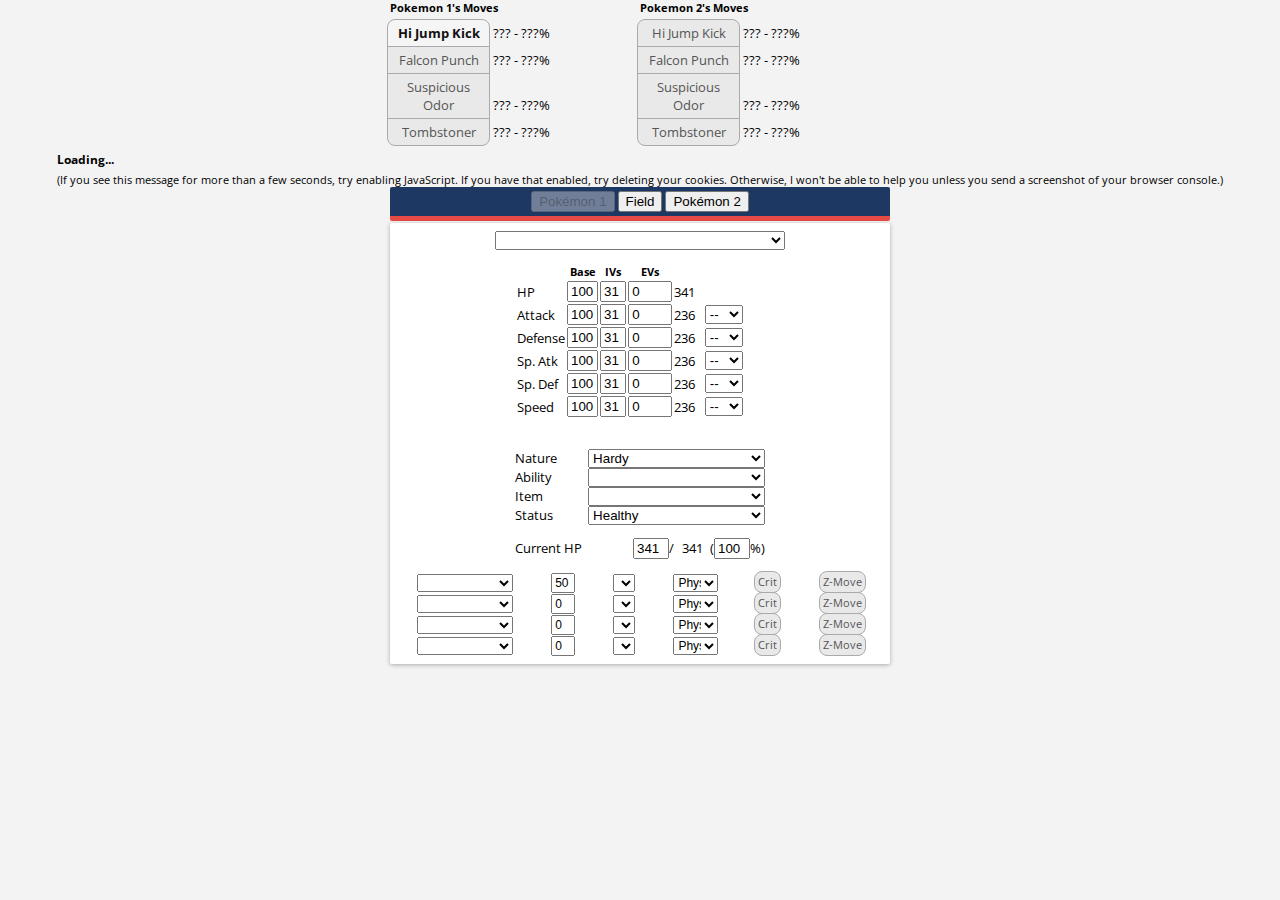
==== index.html @ ac9b4007 "Update index.html" ====
﻿<!doctype HTML>
<html lang="us">
<link rel="icon" type="image/png" href="image_res/favicon.ico">

<link rel="image_src" href="http://trainertower.com/damagecalc/image_res/rhydon.png" />
<html xmlns="http://www.w3.org/1999/xhtml"
      xmlns:og="http://ogp.me/ns#">
<meta property="og:title" content="Trainer Tower Damage Calculator" />
<meta property="og:type" content="website" />
<meta property="og:image" content="http://trainertower.com/damagecalc/image_res/rhydon.png" />
<meta id="meta" name="viewport" content="width=device-width; initial-scale=1.0" />


<head>
    <meta charset="UTF-8" />
    <title>Pokémon Damage Calculator</title>
    <link href='https://fonts.googleapis.com/css?family=Open+Sans' rel='stylesheet' type='text/css'>
    <link href="https://cdnjs.cloudflare.com/ajax/libs/select2/4.0.3/css/select2.min.css" rel="stylesheet" />
    <link type="text/css" rel="stylesheet" href="script_res/ap_calc.css" />
    <link type="text/css" rel="stylesheet" href="script_res/nb_calc.css" />
</head>
<body>

      
<div class="wrapper">
    <input class="gen btn-input" type="radio" name="gen" value="7" id="gen7" checked="checked" />


    <!-- OLD NUGGETBRIDGE ADS -->
    <!-- TRAINER TOWER ADS GO HERE :) -->
    <!-- <div class="banner"><script async src="http://pagead2.googlesyndication.com/pagead/js/adsbygoogle.js"></script> -->
    <!-- Damage Calc Header -->
    <!-- <ins class="adsbygoogle"
         style="display:inline-block;width:728px;height:90px"
         data-ad-client="ca-pub-2706545500271292"
         data-ad-slot="2267027703"></ins>
    <script>
    (adsbygoogle = window.adsbygoogle || []).push({});
    </script></div> -->
    <div class="move-result-group" title="Select a move to show detailed results.">
        <div class="move-result-subgroup">
            <div class="result-move-header"><span id="resultHeaderL">Pokemon 1's Moves</span></div>
            <div><input class="result-move btn-input" type="radio" name="resultMove" id="resultMoveL1" checked="checked" /><label class="btn btn-wide btn-top" for="resultMoveL1">Hi Jump Kick</label> <span id="resultDamageL1">??? - ???%</span></div>
            <div><input class="result-move btn-input" type="radio" name="resultMove" id="resultMoveL2" /><label class="btn btn-wide btn-mid" for="resultMoveL2">Falcon Punch</label> <span id="resultDamageL2">??? - ???%</span></div>
            <div><input class="result-move btn-input" type="radio" name="resultMove" id="resultMoveL3" /><label class="btn btn-wide btn-mid" for="resultMoveL3">Suspicious Odor</label> <span id="resultDamageL3">??? - ???%</span></div>
            <div><input class="result-move btn-input" type="radio" name="resultMove" id="resultMoveL4" /><label class="btn btn-wide btn-bottom" for="resultMoveL4">Tombstoner</label> <span id="resultDamageL4">??? - ???%</span></div>
        </div>
        <div class="move-result-subgroup">
            <div class="result-move-header"><span id="resultHeaderR">Pokemon 2's Moves</span></div>
            <div><input class="result-move btn-input" type="radio" name="resultMove" id="resultMoveR1" /><label class="btn btn-wide btn-top" for="resultMoveR1">Hi Jump Kick</label> <span id="resultDamageR1">??? - ???%</span></div>
            <div><input class="result-move btn-input" type="radio" name="resultMove" id="resultMoveR2" /><label class="btn btn-wide btn-mid" for="resultMoveR2">Falcon Punch</label> <span id="resultDamageR2">??? - ???%</span></div>
            <div><input class="result-move btn-input" type="radio" name="resultMove" id="resultMoveR3" /><label class="btn btn-wide btn-mid" for="resultMoveR3">Suspicious Odor</label> <span id="resultDamageR3">??? - ???%</span></div>
            <div><input class="result-move btn-input" type="radio" name="resultMove" id="resultMoveR4" /><label class="btn btn-wide btn-bottom" for="resultMoveR4">Tombstoner</label> <span id="resultDamageR4">??? - ???%</span></div>
        </div>
    </div>
    <div class="main-result-group">
        <div class="big-text"><span id="mainResult">Loading...</span></div>
        <div class="small-text"><span id="damageValues">(If you see this message for more than a few seconds, try enabling JavaScript. If you have that enabled, try deleting your cookies. Otherwise, I won't be able to help you unless you send a screenshot of your browser console.)</span></div>
    </div>



    <div class="panel-heading">
        <div class="buttons">
            <button class="panel-toggle" id="but-p1" onclick="enablePanel(1)" disabled>
                Pokémon 1
            </button>
            <button class="panel-toggle" id="but-p3" onclick="enablePanel(3)">
                Field
            </button>
            <button class="panel-toggle" id="but-p2" onclick="enablePanel(2)">
                Pokémon 2
            </button>
        </div>
    </div>

    <div class="panels">

        <div class="panel poke-info" id="p1">

            <div class="panel-body">
                <select class="set-selector calc-trigger">

                </select>
                <div class="info-group" id="typeforme">
                    <div>
                        <label>Type</label>
                        <select class="type1 terrain-trigger calc-trigger"></select>
                        <select class="type2 terrain-trigger calc-trigger"></select>
                    </div>
                    <div class="hide">
                        <label>Forme</label>
                        <select class="forme calc-trigger"></select>
                    </div>
                    <div>
                        <label>Level</label>
                        <input class="level calc-trigger" value="100" />
                    </div>
                    <div class="hide">
                        <label>Weight (kg)</label>
                        <input class="weight calc-trigger" value="10.0" />
                    </div>
                </div>
                <div class="info-group">
                    <table>
                        <tr><th></th><th>Base</th><th class="gen-specific g3 g4 g5 g6 g7 g7">IVs</th><th class="gen-specific g3 g4 g5 g6 g7 g7">EVs</th><th class="gen-specific g1 g2 hide">DVs</th><th></th><th></th></tr>
                        <tr class="hp"><td><label>HP</label></td><td><input class="base calc-trigger" value="100" /></td><td class="gen-specific g3 g4 g5 g6 g7"><input class="ivs calc-trigger" value="31" /></td><td class="gen-specific g3 g4 g5 g6 g7"><input class="evs calc-trigger" type="number" min="0" max="252" step="4" value="0" /></td><td class="gen-specific g1 g2 hide"><input class="dvs calc-trigger" value="15" disabled="disabled" /></td><td><span class="total">341</span></td><td></td></tr>
                        <tr class="at"><td><label>Attack</label></td><td><input class="base calc-trigger" value="100" /></td><td class="gen-specific g3 g4 g5 g6 g7"><input class="ivs calc-trigger" value="31" /></td><td class="gen-specific g3 g4 g5 g6 g7"><input class="evs calc-trigger" type="number" min="0" max="252" step="4" value="0" /></td><td class="gen-specific g1 g2 hide"><input class="dvs calc-trigger" value="15" /></td><td><span class="total">236</span></td><td><select class="boost calc-trigger"><option value="6">+6</option><option value="5">+5</option><option value="4">+4</option><option value="3">+3</option><option value="2">+2</option><option value="1">+1</option><option value="0" selected="selected">--</option><option value="-1">-1</option><option value="-2">-2</option><option value="-3">-3</option><option value="-4">-4</option><option value="-5">-5</option><option value="-6">-6</option></select></td></tr>
                        <tr class="df"><td><label>Defense</label></td><td><input class="base calc-trigger" value="100" /></td><td class="gen-specific g3 g4 g5 g6 g7"><input class="ivs calc-trigger" value="31" /></td><td class="gen-specific g3 g4 g5 g6 g7"><input class="evs calc-trigger" type="number" min="0" max="252" step="4" value="0" /></td><td class="gen-specific g1 g2 hide"><input class="dvs calc-trigger" value="15" /></td><td><span class="total">236</span></td><td><select class="boost calc-trigger"><option value="6">+6</option><option value="5">+5</option><option value="4">+4</option><option value="3">+3</option><option value="2">+2</option><option value="1">+1</option><option value="0" selected="selected">--</option><option value="-1">-1</option><option value="-2">-2</option><option value="-3">-3</option><option value="-4">-4</option><option value="-5">-5</option><option value="-6">-6</option></select></td></tr>
                        <tr class="sa gen-specific g2 g3 g4 g5 g6 g7"><td><label>Sp. Atk</label></td><td><input class="base calc-trigger" value="100" /></td><td class="gen-specific g3 g4 g5 g6 g7"><input class="ivs calc-trigger" value="31" /></td><td class="gen-specific g3 g4 g5 g6 g7"><input class="evs calc-trigger" type="number" min="0" max="252" step="4" value="0" /></td><td class="gen-specific g1 g2 hide"><input class="dvs calc-trigger" value="15" /></td><td><span class="total">236</span></td><td><select class="boost calc-trigger"><option value="6">+6</option><option value="5">+5</option><option value="4">+4</option><option value="3">+3</option><option value="2">+2</option><option value="1">+1</option><option value="0" selected="selected">--</option><option value="-1">-1</option><option value="-2">-2</option><option value="-3">-3</option><option value="-4">-4</option><option value="-5">-5</option><option value="-6">-6</option></select></td></tr>
                        <tr class="sd gen-specific g2 g3 g4 g5 g6 g7"><td><label>Sp. Def</label></td><td><input class="base calc-trigger" value="100" /></td><td class="gen-specific g3 g4 g5 g6 g7"><input class="ivs calc-trigger" value="31" /></td><td class="gen-specific g3 g4 g5 g6 g7"><input class="evs calc-trigger" type="number" min="0" max="252" step="4" value="0" /></td><td class="gen-specific g1 g2 hide"><input class="dvs calc-trigger" value="15" disabled="disabled" /></td><td><span class="total">236</span></td><td><select class="boost calc-trigger"><option value="6">+6</option><option value="5">+5</option><option value="4">+4</option><option value="3">+3</option><option value="2">+2</option><option value="1">+1</option><option value="0" selected="selected">--</option><option value="-1">-1</option><option value="-2">-2</option><option value="-3">-3</option><option value="-4">-4</option><option value="-5">-5</option><option value="-6">-6</option></select></td></tr>
                        <tr class="sl gen-specific g1 hide"><td><label>Special</label></td><td><input class="base calc-trigger" value="100" /></td><td><input class="dvs calc-trigger" value="15" /></td><td><span class="total">236</span></td><td><select class="boost calc-trigger"><option value="6">+6</option><option value="5">+5</option><option value="4">+4</option><option value="3">+3</option><option value="2">+2</option><option value="1">+1</option><option value="0" selected="selected">--</option><option value="-1">-1</option><option value="-2">-2</option><option value="-3">-3</option><option value="-4">-4</option><option value="-5">-5</option><option value="-6">-6</option></select></td></tr>
                        <tr class="sp"><td><label>Speed</label></td><td><input class="base calc-trigger" value="100" /></td><td class="gen-specific g3 g4 g5 g6 g7"><input class="ivs calc-trigger" value="31" /></td><td class="gen-specific g3 g4 g5 g6 g7"><input class="evs calc-trigger" type="number" min="0" max="252" step="4" value="0" /></td><td class="gen-specific g1 g2 hide"><input class="dvs calc-trigger" value="15" /></td><td><span class="total">236</span></td><td><select class="boost calc-trigger"><option value="6">+6</option><option value="5">+5</option><option value="4">+4</option><option value="3">+3</option><option value="2">+2</option><option value="1">+1</option><option value="0" selected="selected">--</option><option value="-1">-1</option><option value="-2">-2</option><option value="-3">-3</option><option value="-4">-4</option><option value="-5">-5</option><option value="-6">-6</option></select></td></tr>
                        <tr><td></td><td></td><td></td><td class='ev-total'>&nbsp;</td><td></td><td></td><td></td></tr>
                    </table>
                </div>
                <div class="info-group info-selectors">
                    <div class="gen-specific g3 g4 g5 g6 g7">
                        <label>Nature</label>
                        <select class="nature calc-trigger"><option value="Adamant">Adamant (+Atk, -SpA)</option><option value="Bashful">Bashful</option><option value="Bold">Bold (+Def, -Atk)</option><option value="Brave">Brave (+Atk, -Spe)</option><option value="Calm">Calm (+SpD, -Atk)</option><option value="Careful">Careful (+SpD, -SpA)</option><option value="Docile">Docile</option><option value="Gentle">Gentle (+SpD, -Def)</option><option value="Hardy" selected="selected">Hardy</option><option value="Hasty">Hasty (+Spe, -Def)</option><option value="Impish">Impish (+Def, -SpA)</option><option value="Jolly">Jolly (+Spe, -SpA)</option><option value="Lax">Lax (+Def, -SpD)</option><option value="Lonely">Lonely (+Atk, -Def)</option><option value="Mild">Mild (+SpA, -Def)</option><option value="Modest">Modest (+SpA, -Atk)</option><option value="Naive">Naive (+Spe, -SpD)</option><option value="Naughty">Naughty (+Atk, -SpD)</option><option value="Quiet">Quiet (+SpA, -Spe)</option><option value="Quirky">Quirky</option><option value="Rash">Rash (+SpA, -SpD)</option><option value="Relaxed">Relaxed (+Def, -Spe)</option><option value="Sassy">Sassy (+SpD, -Spe)</option><option value="Serious">Serious</option><option value="Timid">Timid (+Spe, -Atk)</option></select>
                    </div>
                    <div class="gen-specific g3 g4 g5 g6 g7">
                        <label>Ability</label>
                        <select class="ability terrain-trigger calc-trigger"></select>
                    </div>
                    <div class="gen-specific g2 g3 g4 g5 g6 g7">
                        <label>Item</label>
                        <select class="item terrain-trigger calc-trigger"></select>
                    </div>
                    <div>
                        <label>Status</label>
                        <select class="status calc-trigger"><option value="Healthy">Healthy</option><option value="Poisoned">Poisoned</option><option value="Badly Poisoned">Badly Poisoned</option><option value="Burned">Burned</option><option value="Paralyzed">Paralyzed</option><option value="Asleep">Asleep</option><option value="Frozen">Frozen</option></select>
                        <select class="toxic-counter calc-trigger hide"><option value="1">1/16</option><option value="2">2/16</option><option value="3">3/16</option><option value="4">4/16</option><option value="5">5/16</option><option value="6">6/16</option><option value="7">7/16</option><option value="8">8/16</option><option value="9">9/16</option><option value="10">10/16</option><option value="11">11/16</option><option value="12">12/16</option><option value="13">13/16</option><option value="14">14/16</option><option value="15">15/16</option></select>
                    </div>
                </div>
                <div class="info-group hp-group">

                    <label>Current HP</label>
                    <input class="current-hp calc-trigger" value="341" />/<span class="max-hp">341</span> (<input class="percent-hp calc-trigger" value="100" />%)
                </div>
                <div class="move1">
                    <select class="move-selector calc-trigger small-select"></select>
                    <input class="move-bp calc-trigger" value="50" />
                    <select class="move-type calc-trigger"></select>
                    <select class="move-cat calc-trigger gen-specific g4 g5 g6 g7"><option value="Physical">Physical</option><option value="Special">Special</option></select>
                    <input class="move-crit calc-trigger btn-input" type="checkbox" id="critL1" /><label class="btn crit-btn" for="critL1" title="Force this attack to be a critical hit?">Crit</label>
                    <input class="move-z calc-trigger btn-input" type="checkbox" id="zL1" /><label class="btn x-btn" for="zL1" title="Use the corresponding Z-Move?">Z-Move</label>
                    <select class="move-hits calc-trigger hide"><option value="2">2 hits</option><option value="3">3 hits</option><option value="4">4 hits</option><option value="5">5 hits</option></select>
                </div>
                <div class="move2">
                    <select class="move-selector calc-trigger small-select"></select>
                    <input class="move-bp calc-trigger" value="0" />
                    <select class="move-type calc-trigger"></select>
                    <select class="move-cat calc-trigger gen-specific g4 g5 g6 g7"><option value="Physical">Physical</option><option value="Special">Special</option></select>
                    <input class="move-crit calc-trigger btn-input" type="checkbox" id="critL2" /><label class="btn crit-btn" for="critL2" title="Force this attack to be a critical hit?">Crit</label>
                    <input class="move-z calc-trigger btn-input" type="checkbox" id="zL2" /><label class="btn x-btn" for="zL2" title="Use the corresponding Z-Move?">Z-Move</label>
                    <select class="move-hits calc-trigger hide"><option value="2">2 hits</option><option value="3">3 hits</option><option value="4">4 hits</option><option value="5">5 hits</option></select>
                </div>
                <div class="move3">
                    <select class="move-selector calc-trigger small-select"></select>
                    <input class="move-bp calc-trigger" value="0" />
                    <select class="move-type calc-trigger"></select>
                    <select class="move-cat calc-trigger gen-specific g4 g5 g6 g7"><option value="Physical">Physical</option><option value="Special">Special</option></select>
                    <input class="move-crit calc-trigger btn-input" type="checkbox" id="critL3" /><label class="btn crit-btn" for="critL3" title="Force this attack to be a critical hit?">Crit</label>
                    <input class="move-z calc-trigger btn-input" type="checkbox" id="zL3" /><label class="btn x-btn" for="zL3" title="Use the corresponding Z-Move?">Z-Move</label>
                    <select class="move-hits calc-trigger hide"><option value="2">2 hits</option><option value="3">3 hits</option><option value="4">4 hits</option><option value="5">5 hits</option></select>
                </div>
                <div class="move4">
                    <select class="move-selector calc-trigger small-select"></select>
                    <input class="move-bp calc-trigger" value="0" />
                    <select class="move-type calc-trigger"></select>
                    <select class="move-cat calc-trigger gen-specific g4 g5 g6 g7"><option value="Physical">Physical</option><option value="Special">Special</option></select>
                    <input class="move-crit calc-trigger btn-input" type="checkbox" id="critL4" /><label class="btn crit-btn" for="critL4" title="Force this attack to be a critical hit?">Crit</label>
                    <input class="move-z calc-trigger btn-input" type="checkbox" id="zL4" /><label class="btn x-btn" for="zL4" title="Use the corresponding Z-Move?">Z-Move</label>
                    <select class="move-hits calc-trigger hide"><option value="2">2 hits</option><option value="3">3 hits</option><option value="4">4 hits</option><option value="5">5 hits</option></select>
                </div>

            </div>
        </div>

        <div class="panel field-info" id="p3">
            <!--<div class="panel-heading">
                <h4 class="panel-title">Field
                    <div id = "autolevel">Auto-Level to:
                        <div class="onoffswitch" style="margin-left: 1em">
                            <input type="checkbox" name="onoffswitch" class="onoffswitch-checkbox" id="douswitch" checked>
                            <label class="onoffswitch-label" for="douswitch">
                                <span class="onoffswitch-inner"></span>
                                <span class="onoffswitch-switch"></span>
                            </label>
                        </div>
                    </div>
                </h4>
            </div>-->
            <div class="panel-body">
                <div class="gen-specific g7">
                    <a href = "https://www.youtube.com/watch?v=pi7g9LbBv8A">
                        <img align = "middle" src="image_res/mimikyu.png" alt="Mimikyu da yo" height="42" width="42" >
                    </a>
                </div>
                <div class="gen-specific g3 g4 g5 g6 g7" title="Select the battle format.">
                    <input class="btn-input calc-trigger" type="radio" name="format" value="Singles" id="singles" checked="checked" /><label class="btn btn-left" for="singles">Singles</label>
                    <input class="btn-input calc-trigger" type="radio" name="format" value="Doubles" id="doubles" /><label class="btn btn-right" for="doubles">Doubles</label>
                </div>
                <div class="gen-specific g6 g7" title="Select the current terrain.">
                    <input class="btn-input terrain-trigger calc-trigger" type="radio" name="terrain" value="" id="noterrain" checked="checked" /><label class="btn btn-small btn-left" for="noterrain">None</label>
                    <input class="btn-input terrain-trigger calc-trigger" type="radio" name="terrain" value="Electric" id="electric" /><label class="btn btn-small btn-mid" for="electric">Electric</label>
                    <input class="btn-input terrain-trigger calc-trigger" type="radio" name="terrain" value="Grassy" id="grassy" /><label class="btn btn-small btn-mid" for="grassy">Grassy</label>
                    <input class="btn-input terrain-trigger calc-trigger" type="radio" name="terrain" value="Misty" id="misty" /><label class="btn btn-small btn-mid" for="misty">Misty</label>
                    <input class="btn-input terrain-trigger calc-trigger" type="radio" name="terrain" value="Psychic" id="psychic" /><label class="btn btn-small btn-right" for="psychic">Psychic</label>
                </div>
                <hr class="gen-specific g6 g7 g7" />
                <div class="gen-specific g3 g4 g5 g6 g7 g7" title="Select the current weather condition.">
                    <input class="btn-input calc-trigger" type="radio" name="weather" value="" id="clear" checked="checked" /><label class="btn btn-small btn-left" for="clear">None</label>
                    <input class="btn-input calc-trigger" type="radio" name="weather" value="Sun" id="sun" /><label class="btn btn-small btn-mid" for="sun">Sun</label>
                    <input class="btn-input calc-trigger" type="radio" name="weather" value="Rain" id="rain" /><label class="btn btn-small btn-mid" for="rain">Rain</label>
                    <input class="btn-input calc-trigger" type="radio" name="weather" value="Sand" id="sand" /><label class="btn btn-small btn-mid" for="sand">Sand</label>
                    <input class="btn-input calc-trigger" type="radio" name="weather" value="Hail" id="hail" /><label class="btn btn-small btn-right" for="hail">Hail</label>
                </div>
                <div class="gen-specific g6 g7 g7"  title="Select the current weather condition.">
                    <input class="btn-input calc-trigger" type="radio" name="weather" value="Harsh Sun" id="harsh-sun"/><label class="btn btn-wide btn-left" for="harsh-sun">Harsh Sun</label>
                    <input class="btn-input calc-trigger" type="radio" name="weather" value="Heavy Rain" id="heavy-rain"/><label class="btn btn-wide btn-mid" for="heavy-rain">Heavy Rain</label>
                    <input class="btn-input calc-trigger" type="radio" name="weather" value="Strong Winds" id="strong-winds"/><label class="btn btn-xwide btn-right" for="strong-winds">Strong Winds</label>
                </div>
                <div class="gen-specific g2 hide"  title="Select the current weather condition.">
                    <input class="btn-input calc-trigger" type="radio" name="gscWeather" value="" id="gscClear" checked="checked" /><label class="btn btn-small btn-left" for="gscClear">None</label>
                    <input class="btn-input calc-trigger" type="radio" name="gscWeather" value="Sun" id="gscSun" /><label class="btn btn-small btn-mid" for="gscSun">Sun</label>
                    <input class="btn-input calc-trigger" type="radio" name="gscWeather" value="Rain" id="gscRain" /><label class="btn btn-small btn-mid" for="gscRain">Rain</label>
                    <input class="btn-input calc-trigger" type="radio" name="gscWeather" value="Sand" id="gscSand" /><label class="btn btn-small btn-right" for="gscSand">Sand</label>
                </div>
                <div class="gen-specific g6 g7 g7"  title="Select the current radiating aura.">
                    <input class="btn-input calc-trigger" type="checkbox" name="aura" value="Aura Break" id="aura-break"/><label class="btn btn-wide btn-left" for="aura-break">Aura Break</label>
                    <input class="btn-input calc-trigger" type="checkbox" name="aura" value="Fairy Aura" id="fairy-aura"/><label class="btn btn-wide btn-mid" for="fairy-aura">Fairy Aura</label>
                    <input class="btn-input calc-trigger" type="checkbox" name="aura" value="Dark Aura" id="dark-aura"/><label class="btn btn-wide btn-right" for="dark-aura">Dark Aura</label>
                </div>
                <div class="gen-specific g4 g5 g6 g7 g7"  title="Is gravity in effect?">
                    <input class="btn-input calc-trigger" type="checkbox" id="gravity" /><label class="btn" for="gravity">Gravity</label>
                </div>
                <hr class="gen-specific g2 g3 g4 g5 g6 g7 g7" />
                <div class="btn-group gen-specific g4 g5 g6 g7 g7">
                    <div class="left" title="Is Stealth Rock affecting this side of the field?">
                        <input class="btn-input calc-trigger" type="checkbox" id="srL" /><label class="btn btn-xwide" for="srL">Stealth Rock</label>
                    </div>
                    <div class="right" title="Is Stealth Rock affecting this side of the field?">
                        <input class="btn-input calc-trigger" type="checkbox" id="srR" /><label class="btn btn-xwide" for="srR">Stealth Rock</label>
                    </div>
                </div>
                <div class="btn-group gen-specific g3 g4 g5 g6 g7 g7">
                    <div class="left" title="Are there Spikes on this side of the field?">
                        <input class="btn-input calc-trigger" type="radio" name="spikesL" value="0" id="spikesL0" checked="checked" /><label class="btn btn-xsmall btn-left" for="spikesL0">0</label>
                        <input class="btn-input calc-trigger" type="radio" name="spikesL" value="1" id="spikesL1" /><label class="btn btn-xsmall btn-mid" for="spikesL1">1</label>
                        <input class="btn-input calc-trigger" type="radio" name="spikesL" value="2" id="spikesL2" /><label class="btn btn-xsmall btn-mid" for="spikesL2">2</label>
                        <input class="btn-input calc-trigger" type="radio" name="spikesL" value="3" id="spikesL3" /><label class="btn btn-wide btn-right" for="spikesL3">3 Spikes</label>
                    </div>
                    <div class="right" title="Are there Spikes on this side of the field?">
                        <input class="btn-input calc-trigger" type="radio" name="spikesR" value="0" id="spikesR0" checked="checked" /><label class="btn btn-xsmall btn-left" for="spikesR0">0</label>
                        <input class="btn-input calc-trigger" type="radio" name="spikesR" value="1" id="spikesR1" /><label class="btn btn-xsmall btn-mid" for="spikesR1">1</label>
                        <input class="btn-input calc-trigger" type="radio" name="spikesR" value="2" id="spikesR2" /><label class="btn btn-xsmall btn-mid" for="spikesR2">2</label>
                        <input class="btn-input calc-trigger" type="radio" name="spikesR" value="3" id="spikesR3" /><label class="btn btn-wide btn-right" for="spikesR3">3 Spikes</label>
                    </div>
                </div>
                <div class="btn-group gen-specific g2">
                    <div class="left" title="Are there Spikes on this side of the field?">
                        <input class="btn-input calc-trigger" type="checkbox" id="gscSpikesL" /><label class="btn" for="gscSpikesL">Spikes</label>
                    </div>
                    <div class="right" title="Are there Spikes on this side of the field?">
                        <input class="btn-input calc-trigger" type="checkbox" id="gscSpikesR" /><label class="btn" for="gscSpikesR">Spikes</label>
                    </div>
                </div>
                <div class="btn-group">
                    <div class="left" title="Is this Pokemon protected by Reflect and/or Light Screen?">
                        <input class="btn-input calc-trigger" type="checkbox" id="reflectL" /><label class="btn btn-left" for="reflectL">Reflect</label>
                        <input class="btn-input calc-trigger" type="checkbox" id="lightScreenL" /><label class="btn btn-wide btn-right" for="lightScreenL">Light Screen</label>
                    </div>
                    <div class="right" title="Is this Pokemon protected by Reflect and/or Light Screen?">
                        <input class="btn-input calc-trigger" type="checkbox" id="reflectR" /><label class="btn btn-left" for="reflectR">Reflect</label>
                        <input class="btn-input calc-trigger" type="checkbox" id="lightScreenR" /><label class="btn btn-wide btn-right" for="lightScreenR">Light Screen</label>
                    </div>
                </div>
                <div class="btn-group gen-specific g2 g3 g4 g5 g6 g7 g7">
                    <div class="left" title="Has this Pokemon been revealed with Foresight or Odor Sleuth?">
                        <input class="btn-input calc-trigger" type="checkbox" id="foresightL" /><label class="btn btn-wide" for="foresightL">Foresight</label>
                    </div>
                    <div class="right" title="Has this Pokemon been revealed with Foresight or Odor Sleuth?">
                        <input class="btn-input calc-trigger" type="checkbox" id="foresightR" /><label class="btn btn-wide" for="foresightR">Foresight</label>
                    </div>
                </div>
                <div class="btn-group gen-specific g3 g4 g5 g6 g7 g7">
                    <div class="left" title="Has this Pokemon's power been boosted by an ally's Helping Hand?">
                        <input class="btn-input calc-trigger" type="checkbox" id="helpingHandL" /><label class="btn btn-xxwide" for="helpingHandL">Helping Hand</label>
                    </div>
                    <div class="right" title="Has this Pokemon's power been boosted by an ally's Helping Hand?">
                        <input class="btn-input calc-trigger" type="checkbox" id="helpingHandR" /><label class="btn btn-xxwide" for="helpingHandR">Helping Hand</label>
                    </div>
                </div>
                <div class="btn-group gen-specific g7">
                    <div class="left" title="Has this Pokemon's power been boosted by an ally's Battery?">
                        <input class="btn-input calc-trigger" type="checkbox" id="batteryL" /><label class="btn btn-xxwide" for="batteryL">Battery</label>
                    </div>
                    <div class="right" title="Has this Pokemon's power been boosted by an ally's Battery?">
                        <input class="btn-input calc-trigger" type="checkbox" id="batteryR" /><label class="btn btn-xxwide" for="batteryR">Battery</label>
                    </div>
                </div>
                <div class="btn-group gen-specific g5 g6 g7 g7">
                    <div class="left" title="Is this Pokemon protected by an ally's Friend Guard?">
                        <input class="btn-input calc-trigger" type="checkbox" id="friendGuardL" /><label class="btn btn-xxwide" for="friendGuardL">Friend Guard</label>
                    </div>
                    <div class="right" title="Is this Pokemon protected by an ally's Friend Guard?">
                        <input class="btn-input calc-trigger" type="checkbox" id="friendGuardR" /><label class="btn btn-xxwide" for="friendGuardR">Friend Guard</label>
                    </div>
                </div>


                <div class="btn-group gen-specific g7">
                    <div class="left" title="Has this Pokemon used Extreme Evoboost?">
                        <input class="btn-input calc-trigger" type="checkbox" id="evoL" /><label class="btn btn-xwide" for="evoL"><img src="image_res/133.png"><br>Extreme Evoboost</label>
                    </div>
                    <div class="right" title="Has this Pokemon used Extreme Evoboost?">
                        <input class="btn-input calc-trigger" type="checkbox" id="evoR" /><label class="btn btn-xwide" for="evoR"><img src="image_res/133.png"><br>Extreme Evoboost</label>
                    </div>
                </div>
                <!--&lt;!&ndash;squirrelboy1225's HTML additions are right here&ndash;&gt;-->
                <div class="custom-set">
                    <p>Please enter your custom set here.</p>
                    Spread Name: <input type = "text" id = "spreadName" value = "My Custom Set">
                    <br>
                    <textarea rows="9" cols="40" id = "customMon"></textarea>
                    <br>
                    <script type="text/javascript" src="script_res/setdex_custom.js"></script>
                    <button type = "button" onclick = "savecustom()">Save</button> <button type = "button" onclick = "deletecustom()">Delete Custom Sets</button>
                    <p style="width: 200px">You may need to refresh the page after deleting your custom sets.  If you encounter a bug, please try deleting your cookies or reporting it!</p>
                </div>

                <div class="footer">
        <p><em>This calculator is based on the work of Honko, gamut, and Zarel. It was optimized for players in the Pokémon Championship Series by Tapin, Firestorm, and squirrelboy1225. Huge thanks to NuggetBridge for hosting this calculator in the past.</em></p></div>
            </div>
        </div>

        <div class="panel poke-info" id="p2">
            <div class="panel-body">
                <select class="set-selector calc-trigger">
                </select>
                <div class="info-group" id="typeforme">
                    <div>
                        <label>Type</label>
                        <select class="type1 terrain-trigger calc-trigger"></select>
                        <select class="type2 terrain-trigger calc-trigger"></select>
                    </div>
                    <div class="hide">
                        <label>Forme</label>
                        <select class="forme calc-trigger"></select>
                    </div>
                    <div>
                        <label>Level</label>
                        <input class="level calc-trigger" value="100" />
                    </div>
                    <div class="hide">
                        <label>Weight (kg)</label>
                        <input class="weight calc-trigger" value="10.0" />
                    </div>
                </div>
                <div class="info-group">
                    <table>
                        <tr><th></th><th>Base</th><th class="gen-specific g3 g4 g5 g6 g7">IVs</th><th class="gen-specific g3 g4 g5 g6 g7">EVs</th><th class="gen-specific g1 g2 hide">DVs</th><th></th><th></th></tr>
                        <tr class="hp"><td><label>HP</label></td><td><input class="base calc-trigger" value="100" /></td><td class="gen-specific g3 g4 g5 g6 g7"><input class="ivs calc-trigger" value="31" /></td><td class="gen-specific g3 g4 g5 g6 g7"><input class="evs calc-trigger" type="number" min="0" max="252" step="4" value="0" /></td><td class="gen-specific g1 g2 hide"><input class="dvs calc-trigger" value="15" disabled="disabled" /></td><td><span class="total">341</span></td><td></td></tr>
                        <tr class="at"><td><label>Attack</label></td><td><input class="base calc-trigger" value="100" /></td><td class="gen-specific g3 g4 g5 g6 g7"><input class="ivs calc-trigger" value="31" /></td><td class="gen-specific g3 g4 g5 g6 g7"><input class="evs calc-trigger" type="number" min="0" max="252" step="4" value="0" /></td><td class="gen-specific g1 g2 hide"><input class="dvs calc-trigger" value="15" /></td><td><span class="total">236</span></td><td><select class="boost calc-trigger"><option value="6">+6</option><option value="5">+5</option><option value="4">+4</option><option value="3">+3</option><option value="2">+2</option><option value="1">+1</option><option value="0" selected="selected">--</option><option value="-1">-1</option><option value="-2">-2</option><option value="-3">-3</option><option value="-4">-4</option><option value="-5">-5</option><option value="-6">-6</option></select></td></tr>
                        <tr class="df"><td><label>Defense</label></td><td><input class="base calc-trigger" value="100" /></td><td class="gen-specific g3 g4 g5 g6 g7"><input class="ivs calc-trigger" value="31" /></td><td class="gen-specific g3 g4 g5 g6 g7"><input class="evs calc-trigger" type="number" min="0" max="252" step="4" value="0" /></td><td class="gen-specific g1 g2 hide"><input class="dvs calc-trigger" value="15" /></td><td><span class="total">236</span></td><td><select class="boost calc-trigger"><option value="6">+6</option><option value="5">+5</option><option value="4">+4</option><option value="3">+3</option><option value="2">+2</option><option value="1">+1</option><option value="0" selected="selected">--</option><option value="-1">-1</option><option value="-2">-2</option><option value="-3">-3</option><option value="-4">-4</option><option value="-5">-5</option><option value="-6">-6</option></select></td></tr>
                        <tr class="sa gen-specific g2 g3 g4 g5 g6 g7"><td><label>Sp. Atk</label></td><td><input class="base calc-trigger" value="100" /></td><td class="gen-specific g3 g4 g5 g6 g7"><input class="ivs calc-trigger" value="31" /></td><td class="gen-specific g3 g4 g5 g6 g7"><input class="evs calc-trigger" type="number" min="0" max="252" step="4" value="0" /></td><td class="gen-specific g1 g2 hide"><input class="dvs calc-trigger" value="15" /></td><td><span class="total">236</span></td><td><select class="boost calc-trigger"><option value="6">+6</option><option value="5">+5</option><option value="4">+4</option><option value="3">+3</option><option value="2">+2</option><option value="1">+1</option><option value="0" selected="selected">--</option><option value="-1">-1</option><option value="-2">-2</option><option value="-3">-3</option><option value="-4">-4</option><option value="-5">-5</option><option value="-6">-6</option></select></td></tr>
                        <tr class="sd gen-specific g2 g3 g4 g5 g6 g7"><td><label>Sp. Def</label></td><td><input class="base calc-trigger" value="100" /></td><td class="gen-specific g3 g4 g5 g6 g7"><input class="ivs calc-trigger" value="31" /></td><td class="gen-specific g3 g4 g5 g6 g7"><input class="evs calc-trigger" type="number" min="0" max="252" step="4" value="0" /></td><td class="gen-specific g1 g2 hide"><input class="dvs calc-trigger" value="15" disabled="disabled" /></td><td><span class="total">236</span></td><td><select class="boost calc-trigger"><option value="6">+6</option><option value="5">+5</option><option value="4">+4</option><option value="3">+3</option><option value="2">+2</option><option value="1">+1</option><option value="0" selected="selected">--</option><option value="-1">-1</option><option value="-2">-2</option><option value="-3">-3</option><option value="-4">-4</option><option value="-5">-5</option><option value="-6">-6</option></select></td></tr>
                        <tr class="sl gen-specific g1 hide"><td><label>Special</label></td><td><input class="base calc-trigger" value="100" /></td><td><input class="dvs calc-trigger" value="15" /></td><td><span class="total">236</span></td><td><select class="boost calc-trigger"><option value="6">+6</option><option value="5">+5</option><option value="4">+4</option><option value="3">+3</option><option value="2">+2</option><option value="1">+1</option><option value="0" selected="selected">--</option><option value="-1">-1</option><option value="-2">-2</option><option value="-3">-3</option><option value="-4">-4</option><option value="-5">-5</option><option value="-6">-6</option></select></td></tr>
                        <tr class="sp"><td><label>Speed</label></td><td><input class="base calc-trigger" value="100" /></td><td class="gen-specific g3 g4 g5 g6 g7"><input class="ivs calc-trigger" value="31" /></td><td class="gen-specific g3 g4 g5 g6 g7"><input class="evs calc-trigger" type="number" min="0" max="252" step="4" value="0" /></td><td class="gen-specific g1 g2 hide"><input class="dvs calc-trigger" value="15" /></td><td><span class="total">236</span></td><td><select class="boost calc-trigger"><option value="6">+6</option><option value="5">+5</option><option value="4">+4</option><option value="3">+3</option><option value="2">+2</option><option value="1">+1</option><option value="0" selected="selected">--</option><option value="-1">-1</option><option value="-2">-2</option><option value="-3">-3</option><option value="-4">-4</option><option value="-5">-5</option><option value="-6">-6</option></select></td></tr>
                        <tr><td></td><td></td><td></td><td class='ev-total'>&nbsp;</td><td></td><td></td><td></td></tr>
                    </table>
                </div>
                <div class="info-group info-selectors">
                    <div class="gen-specific g3 g4 g5 g6 g7">
                        <label>Nature</label>
                        <select class="nature calc-trigger"><option value="Adamant">Adamant (+Atk, -SpA)</option><option value="Bashful">Bashful</option><option value="Bold">Bold (+Def, -Atk)</option><option value="Brave">Brave (+Atk, -Spe)</option><option value="Calm">Calm (+SpD, -Atk)</option><option value="Careful">Careful (+SpD, -SpA)</option><option value="Docile">Docile</option><option value="Gentle">Gentle (+SpD, -Def)</option><option value="Hardy" selected="selected">Hardy</option><option value="Hasty">Hasty (+Spe, -Def)</option><option value="Impish">Impish (+Def, -SpA)</option><option value="Jolly">Jolly (+Spe, -SpA)</option><option value="Lax">Lax (+Def, -SpD)</option><option value="Lonely">Lonely (+Atk, -Def)</option><option value="Mild">Mild (+SpA, -Def)</option><option value="Modest">Modest (+SpA, -Atk)</option><option value="Naive">Naive (+Spe, -SpD)</option><option value="Naughty">Naughty (+Atk, -SpD)</option><option value="Quiet">Quiet (+SpA, -Spe)</option><option value="Quirky">Quirky</option><option value="Rash">Rash (+SpA, -SpD)</option><option value="Relaxed">Relaxed (+Def, -Spe)</option><option value="Sassy">Sassy (+SpD, -Spe)</option><option value="Serious">Serious</option><option value="Timid">Timid (+Spe, -Atk)</option></select>
                    </div>
                    <div class="gen-specific g3 g4 g5 g6 g7">
                        <label>Ability</label>
                        <select class="ability terrain-trigger calc-trigger"></select>
                    </div>
                    <div class="gen-specific g2 g3 g4 g5 g6 g7">
                        <label>Item</label>
                        <select class="item terrain-trigger calc-trigger"></select>
                    </div>
                    <div>
                        <label>Status</label>
                        <select class="status calc-trigger"><option value="Healthy">Healthy</option><option value="Poisoned">Poisoned</option><option value="Badly Poisoned">Badly Poisoned</option><option value="Burned">Burned</option><option value="Paralyzed">Paralyzed</option><option value="Asleep">Asleep</option><option value="Frozen">Frozen</option></select>
                        <select class="toxic-counter calc-trigger hide"><option value="1">1/16</option><option value="2">2/16</option><option value="3">3/16</option><option value="4">4/16</option><option value="5">5/16</option><option value="6">6/16</option><option value="7">7/16</option><option value="8">8/16</option><option value="9">9/16</option><option value="10">10/16</option><option value="11">11/16</option><option value="12">12/16</option><option value="13">13/16</option><option value="14">14/16</option><option value="15">15/16</option></select>
                    </div>
                </div>
                <div class="info-group hp-group">
                    <label>Current HP</label>
                    <input class="current-hp calc-trigger" value="341" />/<span class="max-hp">341</span> (<input class="percent-hp calc-trigger" value="100" />%)
                </div>
                <div class="move1">
                    <select class="move-selector calc-trigger small-select"></select>
                    <input class="move-bp calc-trigger" value="50" />
                    <select class="move-type calc-trigger"></select>
                    <select class="move-cat calc-trigger gen-specific g4 g5 g6 g7"><option value="Physical">Physical</option><option value="Special">Special</option></select>
                    <input class="move-crit calc-trigger btn-input" type="checkbox" id="critR1" /><label class="btn crit-btn" for="critR1" title="Force this attack to be a critical hit?">Crit</label>
                    <input class="move-z calc-trigger btn-input" type="checkbox" id="zR1" /><label class="btn x-btn" for="zR1" title="Use the corresponding Z-Move?">Z-Move</label>
                    <select class="move-hits calc-trigger hide"><option value="2">2 hits</option><option value="3">3 hits</option><option value="4">4 hits</option><option value="5">5 hits</option></select>
                </div>
                <div class="move2">
                    <select class="move-selector calc-trigger small-select"></select>
                    <input class="move-bp calc-trigger" value="0" />
                    <select class="move-type calc-trigger"></select>
                    <select class="move-cat calc-trigger gen-specific g4 g5 g6 g7"><option value="Physical">Physical</option><option value="Special">Special</option></select>
                    <input class="move-crit calc-trigger btn-input" type="checkbox" id="critR2" /><label class="btn crit-btn" for="critR2" title="Force this attack to be a critical hit?">Crit</label>
                    <input class="move-z calc-trigger btn-input" type="checkbox" id="zR2" /><label class="btn x-btn" for="zR2" title="Use the corresponding Z-Move?">Z-Move</label>
                    <select class="move-hits calc-trigger hide"><option value="2">2 hits</option><option value="3">3 hits</option><option value="4">4 hits</option><option value="5">5 hits</option></select>
                </div>
                <div class="move3">
                    <select class="move-selector calc-trigger small-select"></select>
                    <input class="move-bp calc-trigger" value="0" />
                    <select class="move-type calc-trigger"></select>
                    <select class="move-cat calc-trigger gen-specific g4 g5 g6 g7"><option value="Physical">Physical</option><option value="Special">Special</option></select>
                    <input class="move-crit calc-trigger btn-input" type="checkbox" id="critR3" /><label class="btn crit-btn" for="critR3" title="Force this attack to be a critical hit?">Crit</label>
                    <input class="move-z calc-trigger btn-input" type="checkbox" id="zR3" /><label class="btn x-btn" for="zR3" title="Use the corresponding Z-Move?">Z-Move</label>
                    <select class="move-hits calc-trigger hide"><option value="2">2 hits</option><option value="3">3 hits</option><option value="4">4 hits</option><option value="5">5 hits</option></select>
                </div>
                <div class="move4">
                    <select class="move-selector calc-trigger small-select"></select>
                    <input class="move-bp calc-trigger" value="0" />
                    <select class="move-type calc-trigger"></select>
                    <select class="move-cat calc-trigger gen-specific g4 g5 g6 g7"><option value="Physical">Physical</option><option value="Special">Special</option></select>
                    <input class="move-crit calc-trigger btn-input" type="checkbox" id="critR4" /><label class="btn crit-btn" for="critR4" title="Force this attack to be a critical hit?">Crit</label>
                    <input class="move-z calc-trigger btn-input" type="checkbox" id="zR4" /><label class="btn x-btn" for="zR4" title="Use the corresponding Z-Move?">Z-Move</label>
                    <select class="move-hits calc-trigger hide"><option value="2">2 hits</option><option value="3">3 hits</option><option value="4">4 hits</option><option value="5">5 hits</option></select>
                </div>
            </div>
        </div>

    </div>

</div>


<script src="https://code.jquery.com/jquery-3.1.1.min.js"
        integrity="sha256-hVVnYaiADRTO2PzUGmuLJr8BLUSjGIZsDYGmIJLv2b8="
        crossorigin="anonymous"></script>
<script src="https://cdnjs.cloudflare.com/ajax/libs/select2/4.0.3/js/select2.min.js"></script>
<script type="text/javascript" src="script_res/pokedex.js"></script>
<script type="text/javascript" src="script_res/setdex_showdown.js"></script>
<script type="text/javascript" src="script_res/setdex_globalLink.js"></script>
<script type="text/javascript" src="script_res/setdex_nuggetBridge.js"></script>
<script type="text/javascript" src="script_res/setdex_tt2017.js" id = "TTScript"></script>
<script type="text/javascript" src="script_res/setdex_smogon.js" id = "SmogScript"></script>
<script type="text/javascript" src="script_res/setdex_xy.js" id = "XYScript"></script>
<script type="text/javascript" src="script_res/setdex_sm.js" id = "SMScript"></script>
<script type="text/javascript" src="script_res/setdex_bw.js"></script>
<script type="text/javascript" src="script_res/setdex_dpp.js"></script>
<script type="text/javascript" src="script_res/setdex_rse.js"></script>
<script type="text/javascript" src="script_res/setdex_gsc.js"></script>
<script type="text/javascript" src="script_res/setdex_rby.js"></script>
<script type="text/javascript" src="script_res/stat_data.js"></script>
<script type="text/javascript" src="script_res/type_data.js"></script>
<script type="text/javascript" src="script_res/nature_data.js"></script>
<script type="text/javascript" src="script_res/ability_data.js"></script>
<script type="text/javascript" src="script_res/item_data.js"></script>
<script type="text/javascript" src="script_res/move_data.js"></script>
<script type="text/javascript" src="script_res/ap_calc.js"></script>
<script type="text/javascript" src="script_res/damage.js"></script>
<script type="text/javascript" src="script_res/damage_dpp.js"></script>
<script type="text/javascript" src="script_res/damage_rse.js"></script>
<script type="text/javascript" src="script_res/damage_gsc.js"></script>
<script type="text/javascript" src="script_res/damage_rby.js"></script>
<script type="text/javascript" src="script_res/ko_chance.js"></script>

</body>
</html>
---- script_res/ap_calc.css ----
/* general page styling */
body {
    font: 10pt Verdana, sans-serif;
    background-color: #bbeedd;
    padding: 0 1em;
}

hr {
    width: 100%;
}
fieldset {
    float: left;
    background-color: #ddffee;
}
legend {
    font-weight: bold;
}
th, td {
    padding: 0;
}
th {
    font-size: 0.8em;
}
.title-text {    
    font-weight: bold;
    font-size: 1.5em;
    height: 50px;
}
.yeartag {
    margin-right: 1em;
    margin-left: 0.5em;
    vertical-align:middle
}
.big-text {
    font-weight: bold;
    font-size: 12px;
    margin: 5px 0;
}
.small-text {
    font-size: 0.8em;
}

.panels {
    display: flex;
    flex-direction: row;
    justify-content: center;
    flex-wrap: wrap;
    width:100%;
    text-align:center;
}
.panel {
    float: left;
    display: inline-block;
    width:100%;
    max-width:500px;
}
.poke-info {


}
.field-info {
    width: auto;
}
.generations {
    padding-left: 1em;
}

/* general button styling */
.btn {
    text-align: center;
    border: solid 1px #aaaaaa;
    padding: 4px 4px;
    position: relative;
    cursor: pointer;
    color: #555555;
    background: #e9e9e9;
    margin: -1px -3px 0;
    display: inline-block;
    width: 5em;
    border-radius: 8px;
}
.btn-wide {
    width: 7em;
}
.btn-xwide {
    width: 8em;
}
.btn-xxwide {
    width: 9em;
}
.btn-xxxwide {
    width: 10em;
}
.btn-small {
    width: 4em;
}
.btn-xsmall {
    width: 1em;
}
.btn-left {
    border-top-right-radius: 0;
    border-bottom-right-radius: 0;
}
.btn-right {
    border-top-left-radius: 0;
    border-bottom-left-radius: 0;
}
.btn-top {
    border-bottom-left-radius: 0;
    border-bottom-right-radius: 0;
}
.btn-bottom {
    border-top-left-radius: 0;
    border-top-right-radius: 0;
}
.btn-mid {
    border-radius: 0;
}
.btn:hover {
    z-index: 10;
    border-color: #777777;
    background: #e3e3e3;
}
.btn-input:checked + .btn {
    font-weight: bold;
    color: #111111;
    background: #f5f5f5;
}
.btn-input[type="radio"]:checked + .btn {
    cursor: default;
}
.btn-input {
    display: none;
}
.btn-input:disabled + .btn {
    color: #999999;
}
.btn-group {
    display: inline-block;
    width: 100%;
}
.left {
    float: left;
}
.right {
    float: right;
}

.locked-move:checked + .btn {
    background: #ffff99;
}

/* header */
.move-result-group {
    margin-top: 1px;
    display: flex;
    flex-direction: row;
    justify-content: center;
    width:100%;
    max-width:500px;
}



.move-result-subgroup {
    width: 50%;
    margin: 0;
}


.move-result-group .btn {
    margin-right: 0;
}
.main-result-group {
    margin: 0 0 0;
}
.result-move-header {
    font-size: 0.8em;
    font-weight: bold;
    margin: 0 0 5px;
}

/* pokemon info */
.poke-info label {
    width: 100%;
    box-sizing: border-box;
    -webkit-box-sizing:border-box;
    -moz-box-sizing: border-box;
}
.poke-info input:not([type]), .poke-info input[type="text"], .poke-info span {
    width: 100%;
    box-sizing: border-box;
    -webkit-box-sizing:border-box;
    -moz-box-sizing: border-box;
}

.poke-info span.selection,
.poke-info span.selection .select2,
.poke-info span.selection .select2-container,
.poke-info span.selection .select2-selection,
.poke-info span.selection .select2-selection__rendered{
    width: 100%;
    box-sizing: border-box;
    -webkit-box-sizing:border-box;
    -moz-box-sizing: border-box;
}

.poke-info input[type="number"] {
    max-width: 36px;
    /* box-sizing: border-box; */
    /* -webkit-box-sizing:border-box; */
    -moz-box-sizing: border-box;
}
.info-group {
    margin: 1em auto;
    max-width: 250px;
}

.info-group table {
    /* width: 100%; */
}

.info-group table td {
    width: 36px;
    white-space:nowrap;
}
.set-selector {
    width: 290px;
}
.info-selectors select {
    width: 600px;
}
select.toxic-counter {
    width: 4.5em;
}
.move-selector, .move-bp, .move-type, .move-cat, .move-hits {
    font-size: 0.9em;
}
.move-selector {
    width: 8.0em;
}
.poke-info input.move-bp {
    width: 2em;
}
.move-cat, .move-hits {
    width: 3.75em;
}
.poke-info .crit-btn {
    font-size: 0.8em;
    width: auto;
    padding: 3px 3px;
}
.poke-info .x-btn {
    font-size: 0.8em;
    width: auto;
    padding: 3px 3px;
    margin-left: 0.3em;
}
.poke-info .ev-total {
    font-size: 0.8em;
}

.poke-info .underLimit {
    color: #000000;
}

.poke-info .overLimit {
    color: #CC0000;
}

.info-group.hp-group,
.move1,
.move2,
.move3,
.move4,
.info-group div {
    display: flex;
    flex-direction: row;
    justify-content: space-around;
    align-items: center;
}

/* field info */
.field-info .btn {
    margin-top: 0.2em;
    margin-bottom: 0.2em;
    font-size: 0.8em;
}

.hide {
    display: none;
}

/* select2 overrides */
.small-select.select2-container .select2-choice {
    font-size: 0.9em;
    height: 18px;
    line-height: 18px;
}
.small-select.select2-container .select2-choice .select2-arrow b {
    background-position: 0 -4px;
}
.small-select.select2-dropdown-open .select2-choice .select2-arrow b {
    background-position: -18px -4px;
}

.select2{
    max-width: 298px;
}


#autolevel {
    float: right;
    color: #fff;
    text-decoration: none;
}
.onoffswitch {
  float: right;
    position: relative; width: 70px;
    -webkit-user-select:none; -moz-user-select:none; -ms-user-select: none;
    display: inline-block;

}
.onoffswitch-checkbox {
    display: none;
}
.onoffswitch-label {
    display: block; overflow: hidden; cursor: pointer;
    border: 2px solid #999999; border-radius: 8px;
}
.onoffswitch-inner {
    display: block; width: 200%; margin-left: -100%;
    transition: margin 0.3s ease-in 0s;
}
.onoffswitch-inner:before, .onoffswitch-inner:after {
    display: block; float: left; width: 50%; height: 20px; padding: 0; line-height: 20px;
    font-size: 14px; color: white; font-family: Trebuchet, Arial, sans-serif; font-weight: bold;
    box-sizing: border-box;
}
.onoffswitch-inner:before {
    content: "50";
    padding-left: 10px;
    background-color: #1e3864; color: #fff;
}
.onoffswitch-inner:after {
    content: "100";
    padding-right: 10px;
    background-color: #F3F3F3; color: #333333;
    text-align: right;
}
.onoffswitch-switch {
    display: block; width: 10px; margin: 5px;
    background: #FFFFFF;
    position: absolute; top: 0; bottom: 0;
    right: 46px;
    border: 2px solid #999999; border-radius: 8px;
    transition: all 0.3s ease-in 0s; 
}
.onoffswitch-checkbox:checked + .onoffswitch-label .onoffswitch-inner {
    margin-left: 0;
}
.onoffswitch-checkbox:checked + .onoffswitch-label .onoffswitch-switch {
    right: 0px; 
}

.field-info .panel-body {
    display: block;
    flex-direction: column;
    align-items: center;
}

.field-info .panel-body hr{
    width: 100%;
}

.field-info .custom-set {
    display: none;
}

@media (min-device-width: 600px) {
    .field-info .custom-set {
        display: flex;
        flex-direction: column;
        align-items: center;
    }
}

.current-hp,
.max-hp,
.percent-hp{
    max-width:36px;
}

#customMon{
    max-width:272px;
}

#p2 {
    display:none;
}

#p3 {
    display:none;
}

#typeforme {
    display:none;
}

td,
label {
    text-align: left;
}
---- script_res/nb_calc.css ----
body, html {
    margin:0;
    padding:0;
    background-color: #f3f3f3;
    font-family: Open Sans;
}

#notice{
    font-size: 30pt;
    color: #e64946;
}
#smallnotice{
    font-size: 15pt;
    color: #e64946;
}

#notice a{
    color: #1e3864;
}

.header{
    margin:0 0 20px 0;
    color: #ffffff;
    background:#1e3864;
    border-bottom: 5px solid #e64946;
    box-shadow:inset 1px 1px 0 rgba(255,255,255,.6),0px 2px 2px rgba(0,0,0,.15);
    min-height:50px;
}

.header a {
    color: #fff;
    text-decoration: none;
}

.header-inner {
    /*max-width:960px;*/
    margin:0 auto;
}

.header-logo {
    float: left;
}

.nav,.nav li,.nav-play,.nav-play li{
    display:block;
    list-style:none;
    margin:0;
    padding:0;
    float:left;
}

.nav{
    padding:15px 6px 15px 6px;
}


.button{
    outline:none;
    cursor:pointer;
    text-align:center;
    text-decoration:none;
    text-shadow:0 1px 0 rgba(255,255,255,.4);
    border-radius:5px;
    -webkit-box-shadow:0 1px 2px rgba(0,0,0,.2),inset 0 -1px 2px rgba(255,255,255,1);
    -moz-box-shadow:0 1px 2px rgba(0,0,0,.2),inset 0 -1px 2px rgba(255,255,255,1);
    box-shadow:0 1px 2px rgba(0,0,0,.2),inset 0 -1px 2px rgba(255,255,255,1);
    white-space:nowrap;
    color:#222222;
    border:solid 1px #AAAAAA;
    background:#e3e3e3;
    background:-webkit-gradient(linear,left top,left bottom,from(#f6f6f6),to(#e3e3e3));
    background:-moz-linear-gradient(top,#f6f6f6,#e3e3e3);
    background:linear-gradient(top,#f6f6f6,#e3e3e3);
    filter:progid:DXImageTransform.Microsoft.gradient(startColorstr='#f6f6f6',endColorstr='#e3e3e3');
}

.button:hover{
    background:#cfcfcf;
    background:-webkit-gradient(linear,left top,left bottom,from(#f2f2f2),to(#cfcfcf));
    background:-moz-linear-gradient(top,#f2f2f2,#cfcfcf);
    background:linear-gradient(top,#f2f2f2,#cfcfcf);
    filter:progid:DXImageTransform.Microsoft.gradient(startColorstr='#f2f2f2',endColorstr='#cfcfcf');
    border-color:#606060;
}

.button:active{
    background:-webkit-gradient(linear,left top,left bottom,from(#cfcfcf),to(#f2f2f2));
    background:-moz-linear-gradient(top,#cfcfcf,#f2f2f2);
    background:linear-gradient(top,#cfcfcf,#f2f2f2);
    filter:progid:DXImageTransform.Microsoft.gradient(startColorstr='#cfcfcf',endColorstr='#f2f2f2');
}

.wrapper{
    padding:0;
    margin:0 auto;
    display: flex;
    flex-direction: column;
    justify-content: flex-start;
    align-items: center;
}

.headline {
    display: flex;
    flex-direction: row;
    flex-wrap: wrap;
    justify-content: flex-start;
}

.panel {
  margin: 2px;
  background-color: #ffffff;
  border: medium none;
  border-radius: 2px;
  box-shadow: 0px 1px 4px rgba(0, 0, 0, 0.3);
}
.panel-body {
  padding: 8px;
}
.panel-heading {
  background-color: #1e3864;
  padding: 4px 0;
  border-bottom: 5px solid #e64946;
  border-radius: 2px;
  width:100%;
  max-width:500px;
  text-align: center;
}

.panel-title {
  margin-top: 0;
  margin-bottom: 0;
  font-size: 15px;
  color: #fff;
}

.banner {
    text-align: center;
    margin-top: 10px;
}

.footer {
    clear: both;
    padding-top: 10px;
    text-align: center;
    font-size: 0.7em;
}

h1 {
    margin: 0;
    font-size: 18px;
}

h1 a {
    color: #fff;
    text-decoration: none;
}
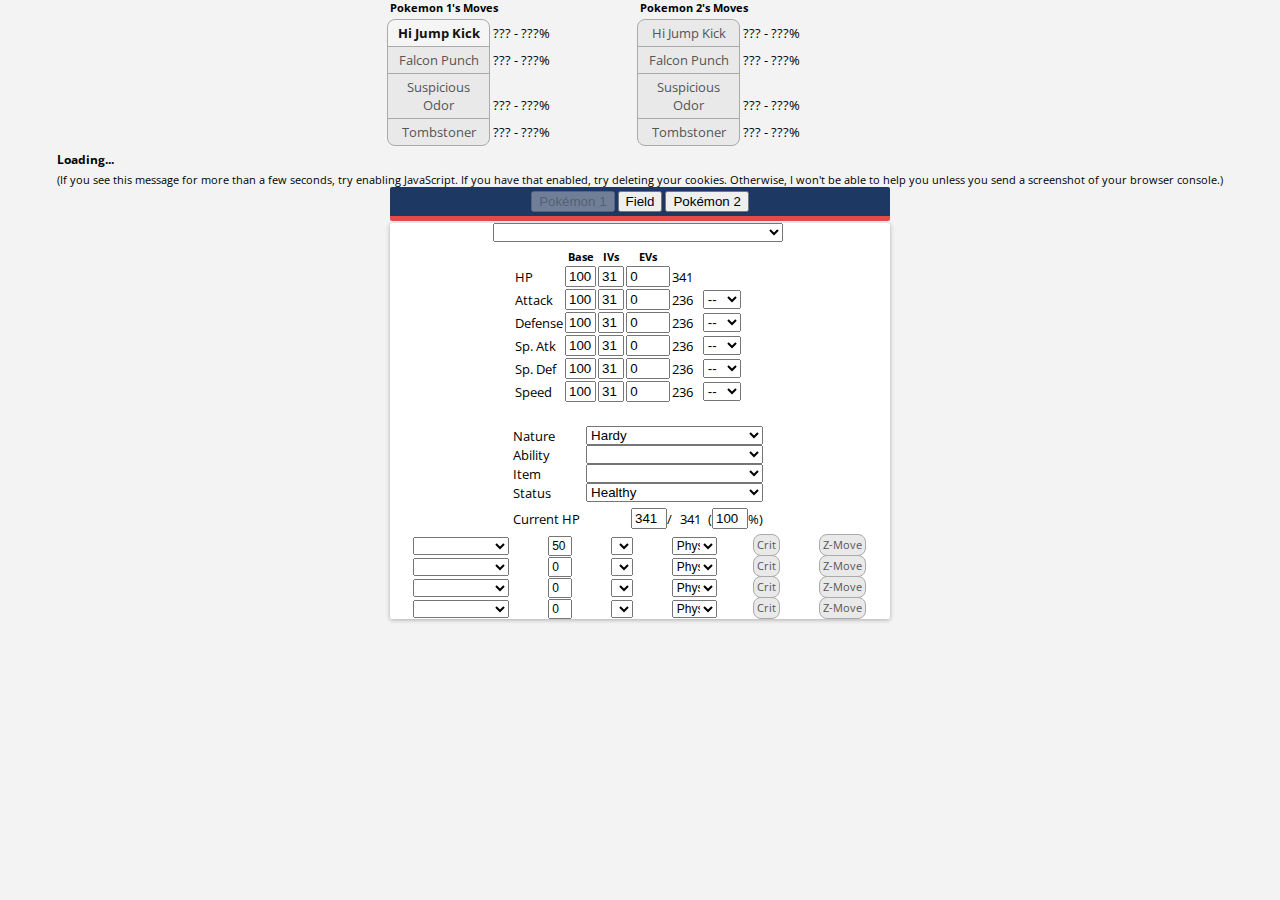
==== commit aad9bc88: "Update index.html" ====
--- a/index.html
+++ b/index.html
@@ -21,7 +21,6 @@
 </head>
 <body>
 
-      
 <div class="wrapper">
     <input class="gen btn-input" type="radio" name="gen" value="7" id="gen7" checked="checked" />
 
--- a/script_res/ap_calc.css
+++ b/script_res/ap_calc.css
@@ -212,7 +212,7 @@
     -moz-box-sizing: border-box;
 }
 .info-group {
-    margin: 1em auto;
+    margin: 6px auto;
     max-width: 250px;
 }
 
--- a/script_res/nb_calc.css
+++ b/script_res/nb_calc.css
@@ -114,7 +114,7 @@
   box-shadow: 0px 1px 4px rgba(0, 0, 0, 0.3);
 }
 .panel-body {
-  padding: 8px;
+  padding: 0 8px 0 4px;
 }
 .panel-heading {
   background-color: #1e3864;
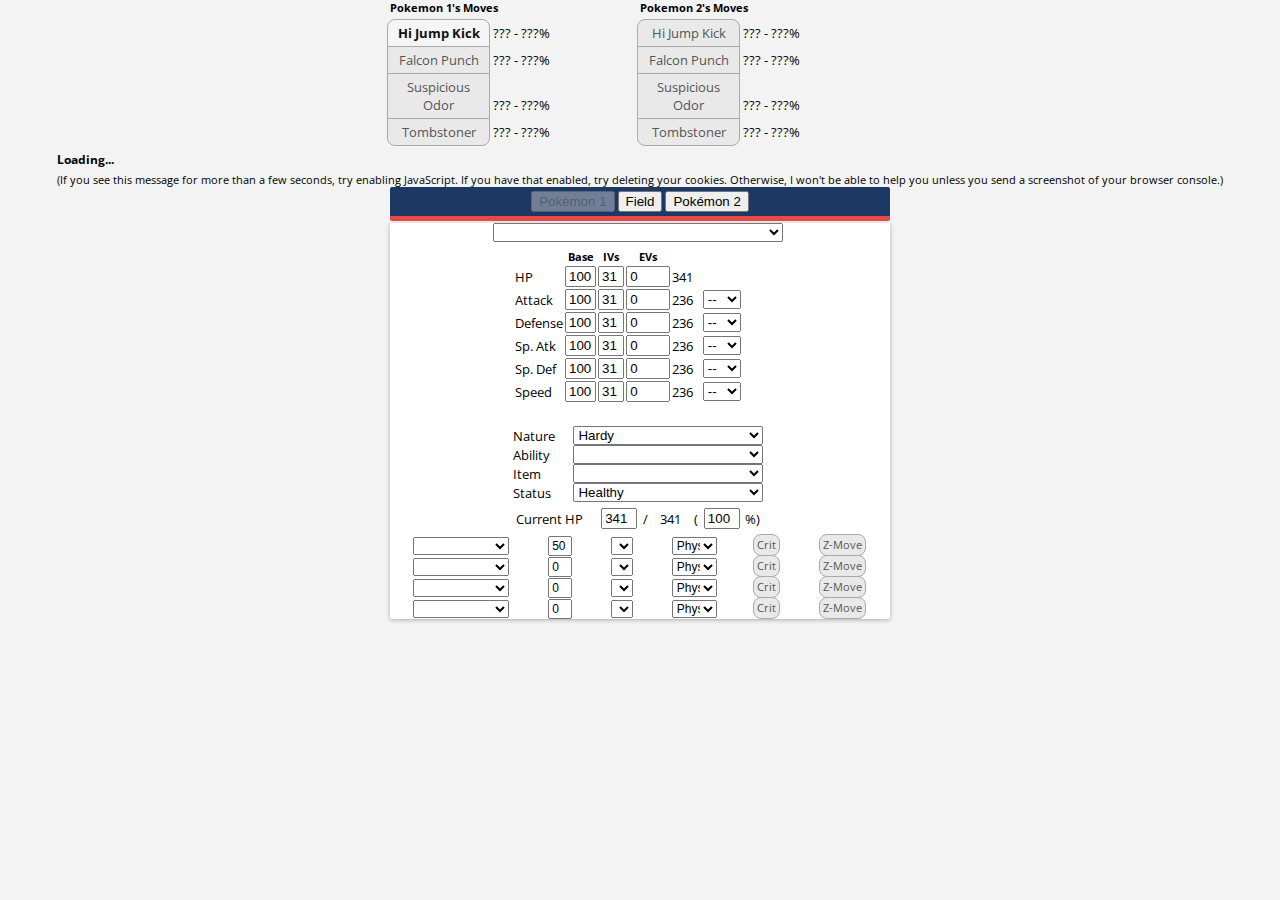
==== commit 5c72efe6: "fixed lv.100" ====
--- a/index.html
+++ b/index.html
@@ -178,6 +178,7 @@
         </div>
 
         <div class="panel field-info" id="p3">
+            
             <!--<div class="panel-heading">
                 <h4 class="panel-title">Field
                     <div id = "autolevel">Auto-Level to:
@@ -192,6 +193,13 @@
                 </h4>
             </div>-->
             <div class="panel-body">
+                <div class="onoffswitch">
+                <input type="checkbox" name="onoffswitch" class="onoffswitch-checkbox" id="douswitch" checked>
+                <label class="onoffswitch-label" for="douswitch">
+                    <span class="onoffswitch-inner"></span>
+                    <span class="onoffswitch-switch"></span>
+                </label>
+            </div>
                 <div class="gen-specific g7">
                     <a href = "https://www.youtube.com/watch?v=pi7g9LbBv8A">
                         <img align = "middle" src="image_res/mimikyu.png" alt="Mimikyu da yo" height="42" width="42" >
--- a/script_res/ap_calc.css
+++ b/script_res/ap_calc.css
@@ -182,7 +182,7 @@
 
 /* pokemon info */
 .poke-info label {
-    width: 100%;
+    width: 6em;
     box-sizing: border-box;
     -webkit-box-sizing:border-box;
     -moz-box-sizing: border-box;
@@ -228,7 +228,7 @@
     width: 290px;
 }
 .info-selectors select {
-    width: 600px;
+    width: 100%;
 }
 select.toxic-counter {
     width: 4.5em;
@@ -315,7 +315,6 @@
     text-decoration: none;
 }
 .onoffswitch {
-  float: right;
     position: relative; width: 70px;
     -webkit-user-select:none; -moz-user-select:none; -ms-user-select: none;
     display: inline-block;
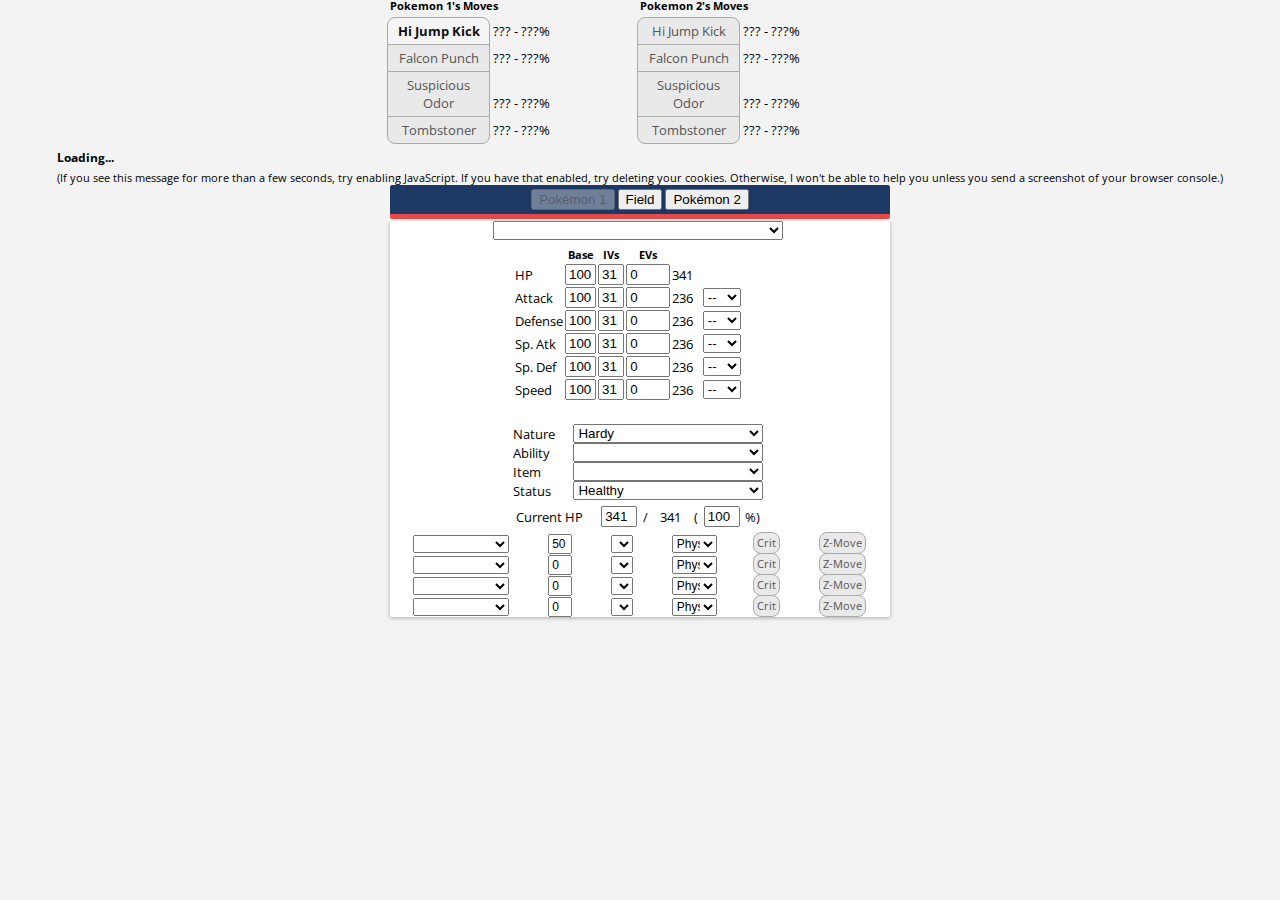
==== commit fb5775a6: "disabled scroll-to-refresh for better mobile experience" ====
--- a/index.html
+++ b/index.html
@@ -18,9 +18,11 @@
     <link href="https://cdnjs.cloudflare.com/ajax/libs/select2/4.0.3/css/select2.min.css" rel="stylesheet" />
     <link type="text/css" rel="stylesheet" href="script_res/ap_calc.css" />
     <link type="text/css" rel="stylesheet" href="script_res/nb_calc.css" />
+    <link href="https://afeld.github.io/emoji-css/emoji.css" rel="stylesheet">
 </head>
 <body>
 
+<div id="pseudobody">
 <div class="wrapper">
     <input class="gen btn-input" type="radio" name="gen" value="7" id="gen7" checked="checked" />
 
@@ -78,7 +80,7 @@
         <div class="panel poke-info" id="p1">
 
             <div class="panel-body">
-                <select class="set-selector calc-trigger">
+                <select class="set-selector calc-trigger" id="set-selector-id">
 
                 </select>
                 <div class="info-group" id="typeforme">
@@ -199,7 +201,15 @@
                     <span class="onoffswitch-inner"></span>
                     <span class="onoffswitch-switch"></span>
                 </label>
+
             </div>
+            <p class="paragraph">Simple Pokémon selection box, better performance
+            <input type="checkbox" name="onoffswitch" id="simpleSelect-id" onclick="simpleSelect(this)">
+            </p>
+            <p class="paragraph">Full Pokédex, worse performance<a href="?fulldex=true">?fulldex=true</a>
+            </p>
+            <p class="paragraph">Alola Pokédex, better performance<a href="?fulldex=false">?fulldex=false</a>
+            </p>
                 <div class="gen-specific g7">
                     <a href = "https://www.youtube.com/watch?v=pi7g9LbBv8A">
                         <img align = "middle" src="image_res/mimikyu.png" alt="Mimikyu da yo" height="42" width="42" >
@@ -244,6 +254,15 @@
                     <input class="btn-input calc-trigger" type="checkbox" id="gravity" /><label class="btn" for="gravity">Gravity</label>
                 </div>
                 <hr class="gen-specific g2 g3 g4 g5 g6 g7 g7" />
+
+                <div class="btn-group gen-specific g7">
+                    <div class="left" title="Is this Pokemon protecting?">
+                        <input class="btn-input calc-trigger" type="checkbox" id="protectL" /><label class="btn btn-xwide" for="protectL">Protect</label>
+                    </div>
+                    <div class="right" title="Is this Pokemon protecting?">
+                        <input class="btn-input calc-trigger" type="checkbox" id="protectR" /><label class="btn btn-xwide" for="protectR">Protect</label>
+                    </div>
+                </div>
                 <div class="btn-group gen-specific g4 g5 g6 g7 g7">
                     <div class="left" title="Is Stealth Rock affecting this side of the field?">
                         <input class="btn-input calc-trigger" type="checkbox" id="srL" /><label class="btn btn-xwide" for="srL">Stealth Rock</label>
@@ -345,7 +364,7 @@
 
         <div class="panel poke-info" id="p2">
             <div class="panel-body">
-                <select class="set-selector calc-trigger">
+                <select class="set-selector calc-trigger" id="set-selector-id2">
                 </select>
                 <div class="info-group" id="typeforme">
                     <div>
@@ -443,6 +462,7 @@
 
     </div>
 
+</div>
 </div>
 
 
@@ -477,5 +497,6 @@
 <script type="text/javascript" src="script_res/damage_rby.js"></script>
 <script type="text/javascript" src="script_res/ko_chance.js"></script>
 
+
 </body>
 </html>
--- a/script_res/ap_calc.css
+++ b/script_res/ap_calc.css
@@ -410,3 +410,8 @@
 label {
     text-align: left;
 }
+
+.paragraph {
+    font-size: 0.8em;
+    margin:0px;
+}--- a/script_res/nb_calc.css
+++ b/script_res/nb_calc.css
@@ -1,8 +1,15 @@
 body, html {
-    margin:0;
-    padding:0;
     background-color: #f3f3f3;
     font-family: Open Sans;
+    width: 100%;
+    height: 100%;
+    display: block;
+    position: absolute;
+    top: -1px;
+    z-index: 1;
+    margin: 0;
+    padding: 0;
+    overflow-y: hidden;
 }
 
 #notice{
@@ -153,4 +160,15 @@
 h1 a {
     color: #fff;
     text-decoration: none;
+}
+
+#pseudobody {
+    width:100%;
+    height: 100%;
+    position: absolute;
+    top:0;
+    z-index: 2;
+    margin: 0;
+    padding:0;
+    overflow-y: auto;
 }